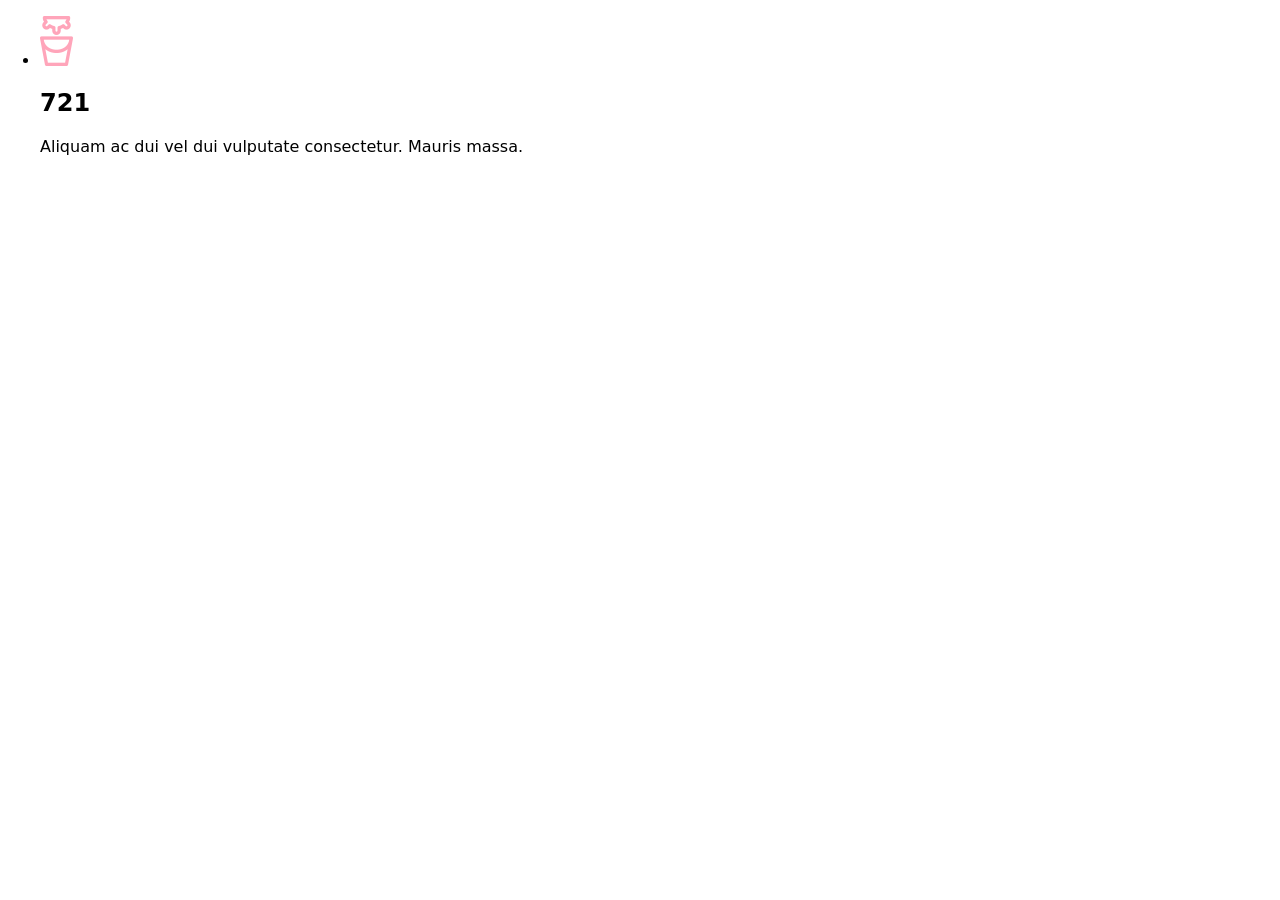
==== index.html @ e2f04ed0 "work" ====
<!DOCTYPE html>
<html lang="en">
<head>
    <meta charset="UTF-8">
    <meta http-equiv="X-UA-Compatible" content="IE=edge">
    <meta name="viewport" content="width=device-width, initial-scale=1.0">
    <title>Document</title>
    <link rel="preconnect" href="https://fonts.gstatic.com">
    <link rel="preconnect" href="https://fonts.googleapis.com">
    <link rel="preconnect" href="https://fonts.gstatic.com" crossorigin>
    <link href="https://fonts.googleapis.com/css2?family=DM+Sans:wght@700&family=Titan+One&display=swap" rel="stylesheet">
    <link rel="stylesheet" href="https://cdnjs.cloudflare.com/ajax/libs/modern-normalize/1.0.0/modern-normalize.min.css">
    <link rel="stylesheet" href="./css/styles.css">
</head>
<body>
<section class="advantages">
<div class="container">
<ul class="advantages__list">
    <li class="advantages__item">
        <img src="./images/icon1-1x.png" alt="рисунок1" width="33" height="50">
        <h2 class="advantages__title">721</h2>
        <p class="advantages__text">Aliquam ac dui vel dui vulputate consectetur. Mauris massa.</p>
    </li>
</ul>
</div>
</section>
    
</body>
</html>
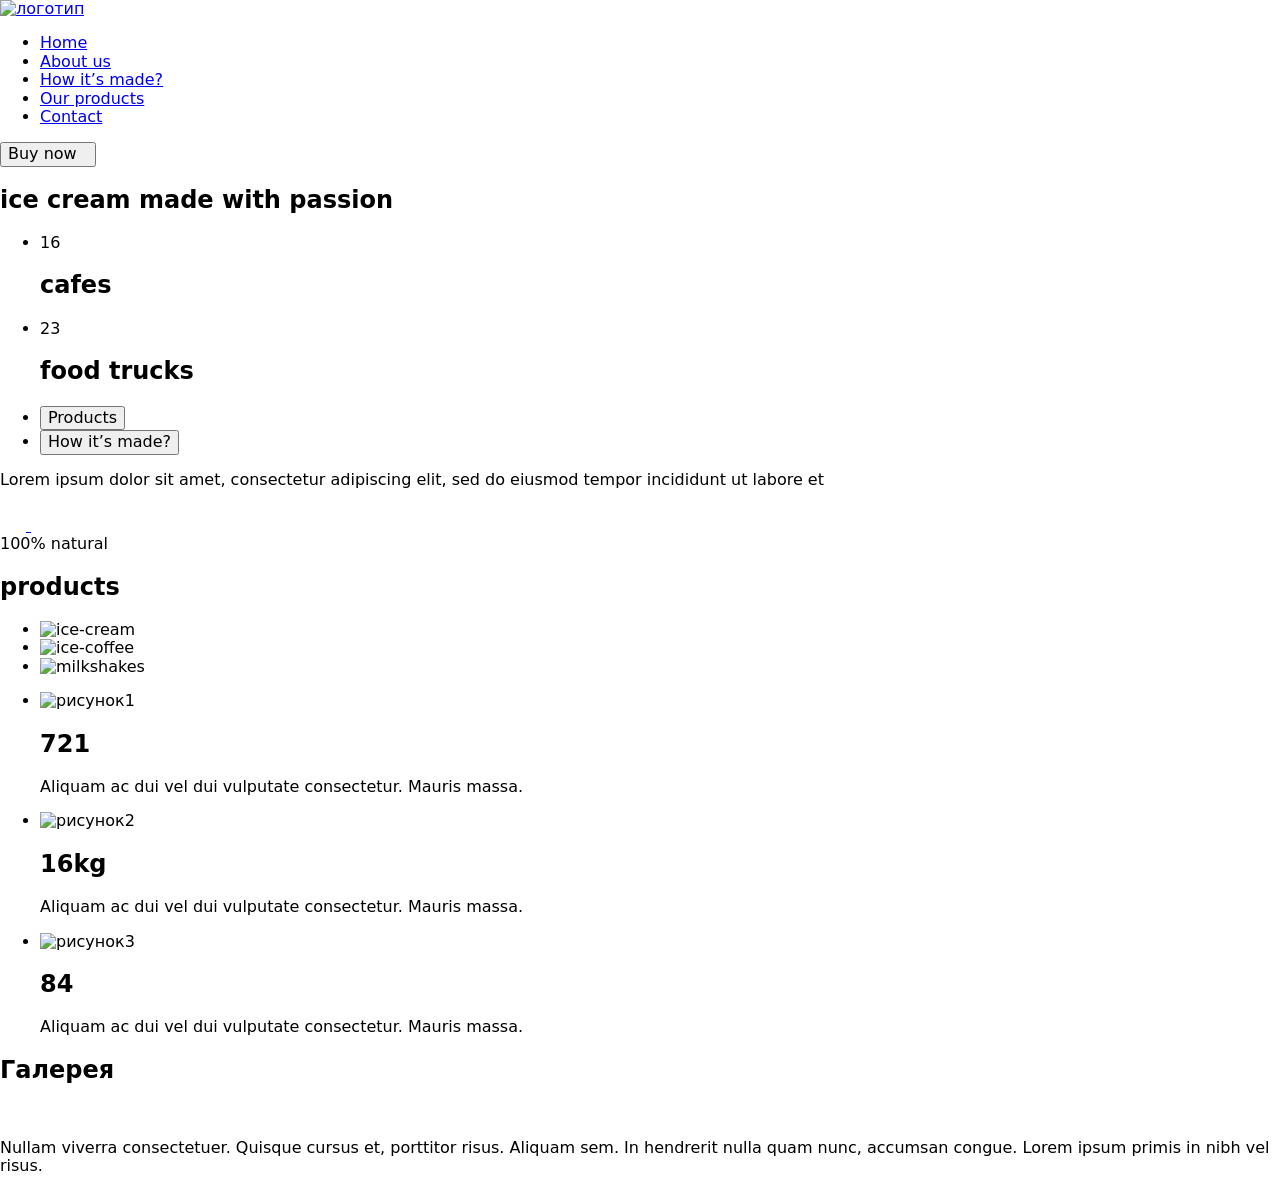
==== commit e4a18b1c: "Deploying to gh-pages from @ Viktoriia777-great/teamwork@742f901fd790fc23b4089a0b05ff36ff3842d117 🚀" ====
--- a/index.html
+++ b/index.html
@@ -1,29 +1 @@
-<!DOCTYPE html>
-<html lang="en">
-<head>
-    <meta charset="UTF-8">
-    <meta http-equiv="X-UA-Compatible" content="IE=edge">
-    <meta name="viewport" content="width=device-width, initial-scale=1.0">
-    <title>Document</title>
-    <link rel="preconnect" href="https://fonts.gstatic.com">
-    <link rel="preconnect" href="https://fonts.googleapis.com">
-    <link rel="preconnect" href="https://fonts.gstatic.com" crossorigin>
-    <link href="https://fonts.googleapis.com/css2?family=DM+Sans:wght@700&family=Titan+One&display=swap" rel="stylesheet">
-    <link rel="stylesheet" href="https://cdnjs.cloudflare.com/ajax/libs/modern-normalize/1.0.0/modern-normalize.min.css">
-    <link rel="stylesheet" href="./css/styles.css">
-</head>
-<body>
-<section class="advantages">
-<div class="container">
-<ul class="advantages__list">
-    <li class="advantages__item">
-        <img src="./images/icon1-1x.png" alt="рисунок1" width="33" height="50">
-        <h2 class="advantages__title">721</h2>
-        <p class="advantages__text">Aliquam ac dui vel dui vulputate consectetur. Mauris massa.</p>
-    </li>
-</ul>
-</div>
-</section>
-    
-</body>
-</html>+<!DOCTYPE html><html lang="ru"><head><meta charset="UTF-8"><meta name="viewport" content="width=device-width, initial-scale=1.0"><title>Заголовок страницы</title><link rel="stylesheet" href="https://cdnjs.cloudflare.com/ajax/libs/modern-normalize/1.0.0/modern-normalize.min.css" integrity="sha512-ISS7cAi1PEhQ8jnbJpJZMd29NlhNj4AWYyLOSp2CE/CsHxTCu+r+t0D2yoJudVrd0/8fTVPUVDzY5Tvli75u/g==" crossorigin=""><link rel="preconnect" href="https://fonts.googleapis.com"><link rel="preconnect" href="https://fonts.gstatic.com" crossorigin=""><link href="https://fonts.googleapis.com/css2?family=DM+Sans:wght@400;500;700&family=Titan+One&display=swap" rel="stylesheet"><link rel="stylesheet" href="/team-progekt/src.e049fffd.css"></head><body> <header class="header"> <div class="container"> <nav class="navigation"> <a href="/" class="logo"><img src="/team-progekt/logo-ice.e63d9892.png" alt="логотип" class="logo__image"></a> <ul class="site-nav"> <li class="site-nav__item"><a href="#" class="site-nav__link">Home</a></li> <li class="site-nav__item"><a href="#" class="site-nav__link">About us</a></li> <li class="site-nav__item"><a href="#" class="site-nav__link">How it’s made?</a></li> <li class="site-nav__item"><a href="#" class="site-nav__link">Our products</a></li> <li class="site-nav__item"><a href="#" class="site-nav__link">Contact</a></li> </ul> </nav> <button class="button" type="button"> Buy now <svg width="6" height="10" class="button__icon"> <use href="/team-progekt/sprite.a00e3748.svg#arrow-buy"></use> </svg> </button> </div> </header><section class="hero"> <div class="container"> <h1 class="hero__title">ice cream made with <span class="hero__text">passion</span></h1> <ul class="pos-list"> <li class="pos-list__item"> <p class="pos-list__quantity">16</p> <h2 class="pos-list__content">cafes</h2> </li> <li class="pos-list__item"> <p class="pos-list__quantity">23</p> <h2 class="pos-list__content">food trucks</h2> </li> </ul> <ul class="button-list"> <li class="button-list__item"> <button class="button" type="button">Products</button> </li> <li class="button-list__item"> <button class="button" type="button">How it’s made?</button> </li> </ul> <p class="hero__content"> Lorem ipsum dolor sit amet, consectetur adipiscing elit, sed do eiusmod tempor incididunt ut labore et </p> <a href="#" class="transition-link"> <svg width="26" height="26" class="transition-link__icon"> <use href="/team-progekt/sprite.a00e3748.svg#icon-arrow-right"></use> </svg> </a> <picture> <source srcset="/team-progekt/milk.fc51528e.png 1x,/team-progekt/milk-2x.a5529191.png 2x" media="(min-width: 1200px)"> <source srcset="/team-progekt/milk.ddcec7f7.png 1x,/team-progekt/milk-2x.0759eed4.png 2x" media="(min-width: 768px)"> <img class="hero__milk-image" src="/team-progekt/milk.ddcec7f7.png" alt="кувшин с молоком"> </picture> <picture> <source srcset="/team-progekt/ice.d9d6635a.png 1x,/team-progekt/ice-2x.a0a33d17.png 2x" media="(max-width: 767px)"> <source srcset="/team-progekt/ice.a14e815f.png 1x,/team-progekt/ice-2x.bf4f741b.png 2x" media="(min-width: 1200px)"> <source srcset="/team-progekt/ice.c31ee392.png 1x,/team-progekt/ice-2x.34377e6c.png 2x" media="(min-width: 768px)"> <img class="hero__icecream-image" src="/team-progekt/ice.d9d6635a.png" alt="вкусное мороженое"> </picture> <picture> <source srcset="/team-progekt/women.bf99e1fd.png 1x,/team-progekt/women-2x.bac1194d.png 2x" media="(min-width: 1200px)"> <source srcset="/team-progekt/women.e138249a.png 1x,/team-progekt/women-2x.e48beff0.png 2x" media="(min-width: 768px)"> <img class="hero__women-image" src="/team-progekt/women.e138249a.png" alt="девушка с мороженым"> </picture> </div> </section> <section class="section"> <div> <span>100% natural</span> <h2 class="title">products</h2> <ul> <li class="item"> <picture> <source srcset="/team-progekt/ice-cream.33bc3afe.png 1x,/team-progekt/ice-cream-2x.ff3123a2.png 2x" media="(min-width: 1200px)"> <source srcset="/team-progekt/ice-cream.4a36de4a.png 1x,/team-progekt/ice-cream-2x.bba0ee42.png 2x" media="(min-width: 768px)"> <source srcset="/team-progekt/ice-cream.69d84c1b.png 1x,/team-progekt/ice-cream-2x.25066217.png 2x" media="(min-width: 480px)"> <img src="/team-progekt/ice-cream.33bc3afe.png" alt="ice-cream"> </picture> </li> <li class="item"> <picture> <source srcset="/team-progekt/ice-coffee.026fda7f.png 1x,/team-progekt/ice-coffee-2x.3926c66e.png 2x" media="(min-width: 1200px)"> <source srcset="/team-progekt/ice-coffee.a1d04cd6.png 1x,/team-progekt/ice-coffee-2x.c46abd27.png 2x" media="(min-width: 768px)"> <source srcset="/team-progekt/ice-coffee.e1e6cb55.png 1x,/team-progekt/ice-coffee-2x.c5a33981.png 2x" media="(min-width: 480px)"> <img src="/team-progekt/ice-coffee.026fda7f.png" alt="ice-coffee"> </picture> </li> <li class="item"> <picture> <source srcset="/team-progekt/milkshakes.33b2d3e8.png 1x,/team-progekt/milkshakes-2x.c66195cc.png 2x" media="(min-width: 1200px)"> <source srcset="/team-progekt/milkshakes.2a45fe1c.png 1x,/team-progekt/milkshakes-2x.b3b7f5be.png 2x" media="(min-width: 768px)"> <source srcset="/team-progekt/milkshakes.af1c22b2.png 1x,/team-progekt/milkshakes-2x.dc6a90ea.png 2x" media="(min-width: 480px)"> <img src="/team-progekt/milkshakes.33b2d3e8.png" alt="milkshakes"> </picture> </li> </ul> </div> </section>  <section class="advantages"> <div class="container"> <ul class="advantages__list"> <li class="advantages__item"> <img srcset="/team-progekt/icon1-1x.7490d00a.png 1x,/team-progekt/icon1-2x.74d50afe.png 2x" src="/team-progekt/icon1.be5982c4.png" alt="рисунок1" width="33" height="50"> <h2 class="advantages__title">721</h2> <p class="advantages__text">Aliquam ac dui vel dui vulputate consectetur. Mauris massa.</p> </li> <li class="advantages__item"> <img srcset="/team-progekt/icon2-1x.3d15b695.png 1x,/team-progekt/icon2-2x.ae37c22b.png 2x" src="/team-progekt/icon2.55a2e672.png" alt="рисунок2" width="50" height="50"> <h2 class="advantages__title">16kg</h2> <p class="advantages__text">Aliquam ac dui vel dui vulputate consectetur. Mauris massa.</p> </li> <li class="advantages__item"> <img srcset="/team-progekt/icon3-1x.9a64d6f0.png 1x,/team-progekt/icon3-2x.af9cad8e.png 2x" src="/team-progekt/icon3.e8d136ea.png" alt="рисунок3" width="44" height="50"> <h2 class="advantages__title">84</h2> <p class="advantages__text">Aliquam ac dui vel dui vulputate consectetur. Mauris massa.</p> </li> </ul> </div> </section> <section class="galleri"> <div class="container"> <h2 class="galleri__title">Галерея</h2> <picture> <source srcset="/team-progekt/gallery-dextop.1.f4b5431d.png 1x,/team-progekt/gallery-dextop.2x.48f94e4d.png 2x" media="(min-width: 1200px)"> <source srcset="/team-progekt/gallery-tablet.1.5bf7a5c1.png 1x,/team-progekt/gallery-tablet.2x.73200f32.png 2x" media="(min-width: 768px)"> <source srcset="/team-progekt/gallery-mobil.1.12e27b3e.png 1x,/team-progekt/gallery-mobil.2x.82d25d70.png 2x" media="(min-width: 320px)"> <img class="galleri__img" src="/team-progekt/gallery-mobil.1.12e27b3e.png" alt="галерея"> </picture> </div> </section> <section class="customer-reviews section"> <div class="container"> <p class="customer__text">Nullam viverra consectetuer. Quisque cursus et, porttitor risus. Aliquam sem. In hendrerit nulla quam nunc, accumsan congue. Lorem ipsum primis in nibh vel risus.</p> </div> </section>     <script src="/team-progekt/src.bd1872e3.js"></script> </body></html>
